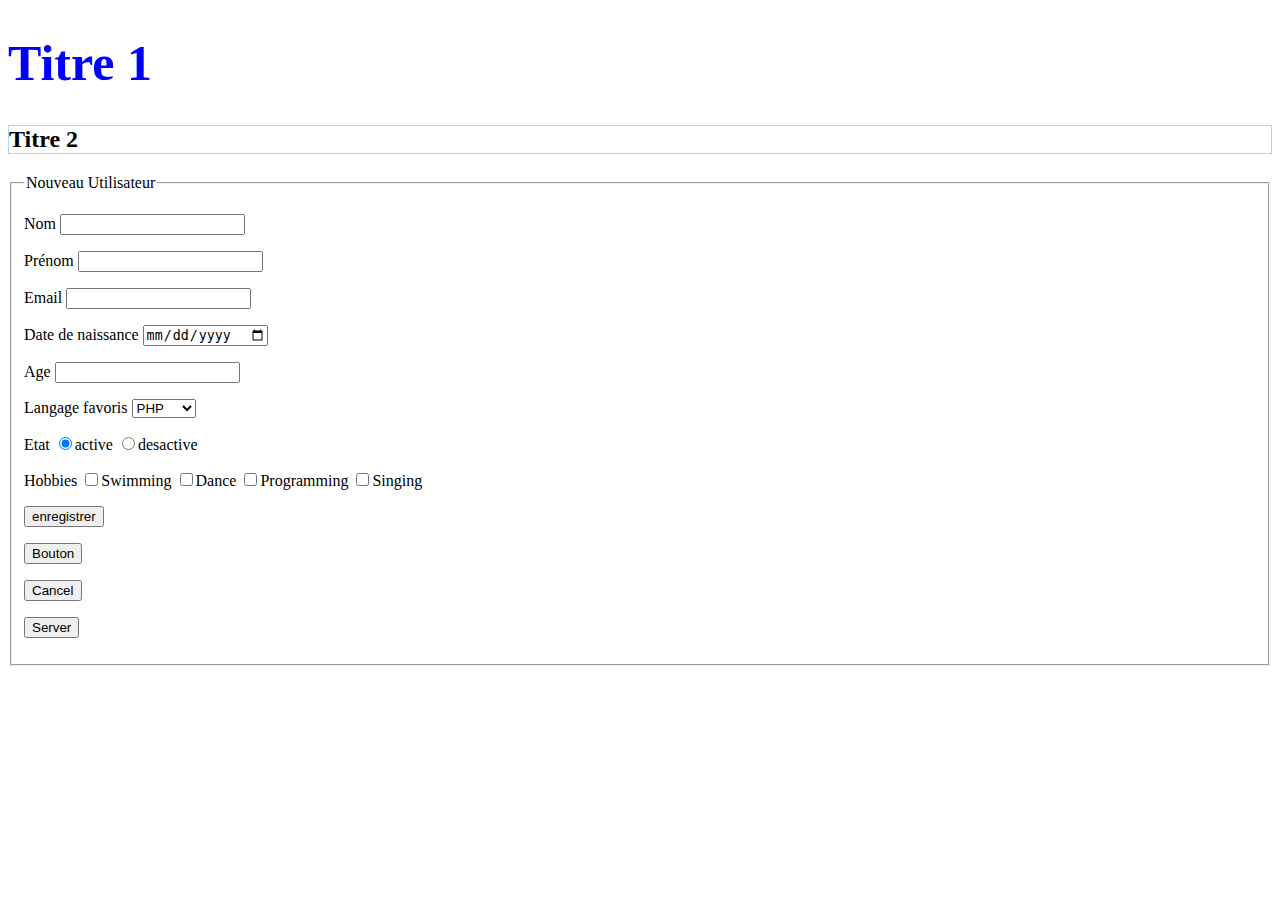
==== add-user.html @ af4828dc "integration css" ====
<!DOCTYPE html>
<html lang="en">
<head>
    <meta charset="UTF-8">
    <meta http-equiv="X-UA-Compatible" content="IE=edge">
    <meta name="viewport" content="width=device-width, initial-scale=1.0">
    <title>Ajouter Utilisateurs</title>
    <style>
      #titre {
          color: red;
          background: lightcoral
      }  
      .titre{
          font-size: 50px;
          color: blue
      }
    </style>
</head>
<body>
    <h1 class="titre">Titre 1</h1>
    <h2 style="border: 1px solid lightblue;">Titre 2</h1>
    <fieldset>
        <legend>Nouveau Utilisateur</legend>
        <form method="POST">
            <p><label for="nom">Nom</label>
                <input type="text" name="nom" id="nom">
            </p>
            <p><label for="nom">Prénom</label>
                <input type="text" name="nom" id="nom">
            </p>
            <p><label for="email">Email</label>
                <input type="email" name="email" id="email">
            </p>
            <p><label for="date">Date de naissance</label>
                <input type="date" name="date" id="date">
            </p>
            <p><label for="age">Age</label>
                <input type="number" name="age" id="age">
            </p>
            <p><label for="langage">Langage favoris</label>
                <select name="langage" id="langages">
                    <option value="">PHP</option>
                    <option value="">JAVA</option>
                    <option value="">Python</option>
                </select>
            </p>
            <p><label for="langage">Etat</label>
               <input type="radio" name="etat" id="etat" checked>active
               <input type="radio" name="etat" id="etat">desactive
            </p>
            <p>
                <label for="hobbies">Hobbies</label>
                <input type="checkbox" name="checkbox" id="">Swimming
                <input type="checkbox" name="checkbox" id="">Dance
                <input type="checkbox" name="checkbox" id="">Programming
                <input type="checkbox" name="checkbox" id="">Singing
            </p>
            <p><input type="submit" value="enregistrer"></p>
            <p><button type="button">Bouton</button></p>
            <p><button type="reset">Cancel</button></p>
            <p><button type="submit">Server</button></p>
        </form>
    </fieldset>
    
</body>
</html>
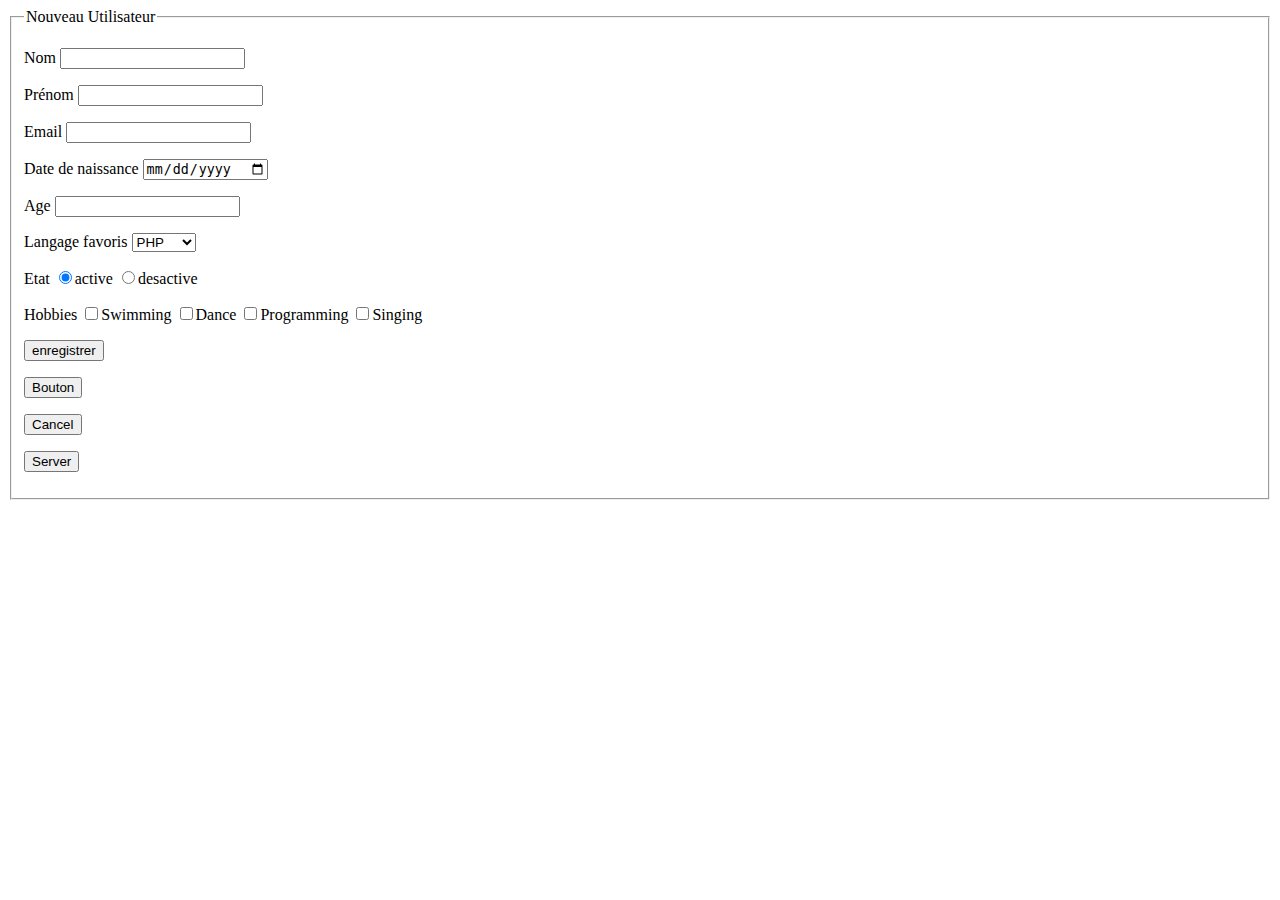
==== commit a7311cfd: "stylit table w h1" ====
--- a/add-user.html
+++ b/add-user.html
@@ -5,20 +5,10 @@
     <meta http-equiv="X-UA-Compatible" content="IE=edge">
     <meta name="viewport" content="width=device-width, initial-scale=1.0">
     <title>Ajouter Utilisateurs</title>
-    <style>
-      #titre {
-          color: red;
-          background: lightcoral
-      }  
-      .titre{
-          font-size: 50px;
-          color: blue
-      }
-    </style>
+    <link rel="stylesheet" href="style.css">
 </head>
 <body>
-    <h1 class="titre">Titre 1</h1>
-    <h2 style="border: 1px solid lightblue;">Titre 2</h1>
+ 
     <fieldset>
         <legend>Nouveau Utilisateur</legend>
         <form method="POST">
--- a/style.css
+++ b/style.css
@@ -0,0 +1,6 @@
+h1{
+    background-color: aquamarine;
+}
+table thead{
+    background-color: yellow;
+}